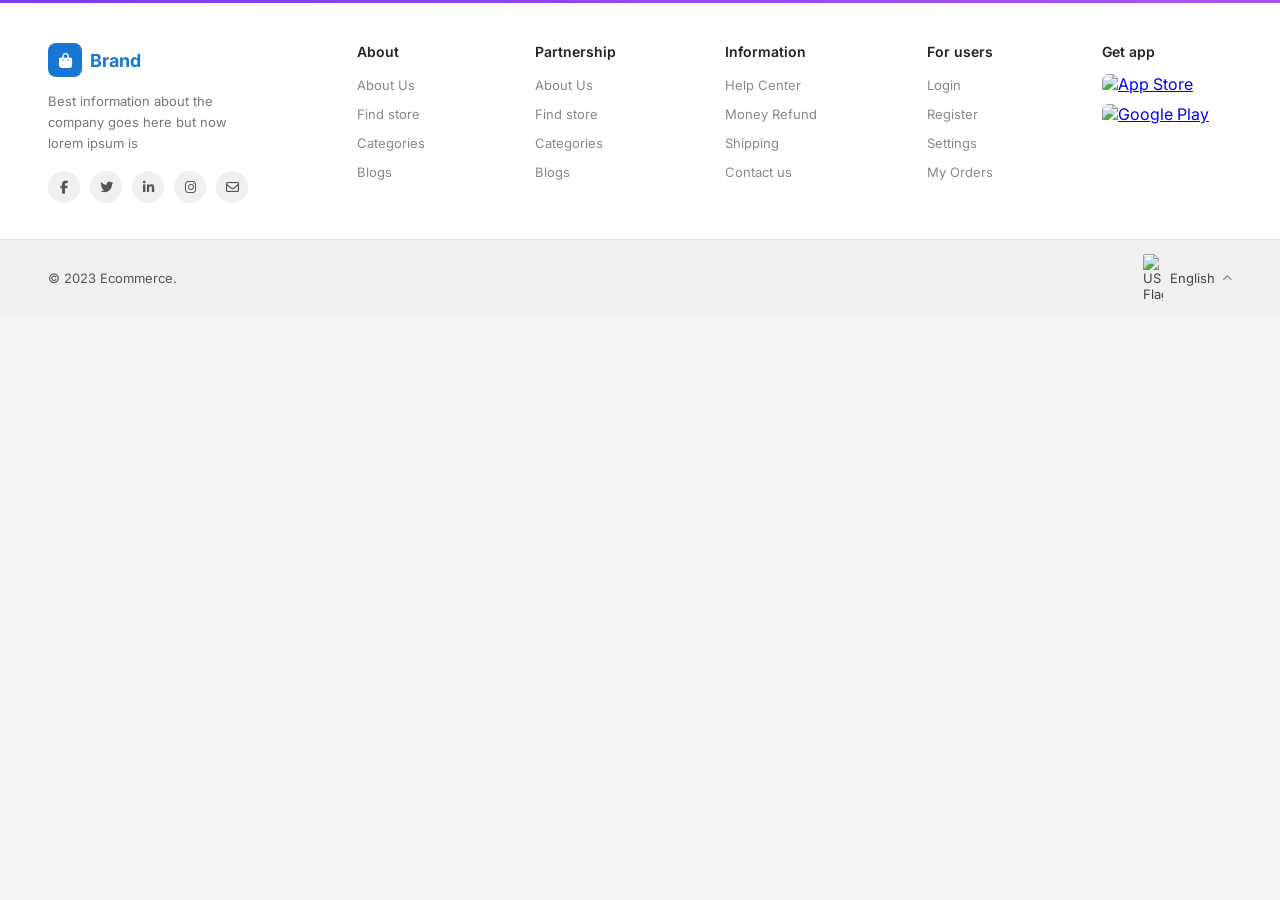
==== Week 1 Task/footer/index.html @ cd6aeb37 "Add footer component with language selector Add a complete footer component (index.html, style.css, " ====
<!DOCTYPE html>
<html lang="en">
<head>
  <meta charset="UTF-8" />
  <meta name="viewport" content="width=device-width, initial-scale=1.0"/>
  <title>Footer</title>
  <link rel="stylesheet" href="style.css" />
  <link rel="stylesheet" href="https://cdnjs.cloudflare.com/ajax/libs/font-awesome/6.5.0/css/all.min.css"/>

  <link rel="preconnect" href="https://fonts.googleapis.com" />
    <link rel="preconnect" href="https://fonts.gstatic.com" crossorigin />
    <link
      href="https://fonts.googleapis.com/css2?family=Inter:ital,opsz,wght@0,14..32,100..900;1,14..32,100..900&family=Manrope:wght@200..800&family=Outfit:wght@100..900&family=Playfair:ital,opsz,wght@0,5..1200,300..900;1,5..1200,300..900&display=swap"
      rel="stylesheet"
    />
</head>
<body>

  <footer>
    <!-- Top border accent -->
    <div class="footer-top-border"></div>

    <div class="footer-main">

      <!-- Brand Column -->
      <div class="footer-brand">
        <div class="brand">
          <div class="brand-icon">
            <i class="fa-solid fa-bag-shopping"></i>
          </div>
          <span class="brand-name">Brand</span>
        </div>
        <p class="brand-desc">
          Best information about the company goes here but now lorem ipsum is
        </p>
        <div class="social-icons">
          <a href="#"><i class="fa-brands fa-facebook-f"></i></a>
          <a href="#"><i class="fa-brands fa-twitter"></i></a>
          <a href="#"><i class="fa-brands fa-linkedin-in"></i></a>
          <a href="#"><i class="fa-brands fa-instagram"></i></a>
          <a href="#"><i class="fa-regular fa-envelope"></i></a>
        </div>
      </div>

      <!-- About Column -->
      <div class="footer-col">
        <h4>About</h4>
        <ul>
          <li><a href="#">About Us</a></li>
          <li><a href="#">Find store</a></li>
          <li><a href="#">Categories</a></li>
          <li><a href="#">Blogs</a></li>
        </ul>
      </div>

      <!-- Partnership Column -->
      <div class="footer-col">
        <h4>Partnership</h4>
        <ul>
          <li><a href="#">About Us</a></li>
          <li><a href="#">Find store</a></li>
          <li><a href="#">Categories</a></li>
          <li><a href="#">Blogs</a></li>
        </ul>
      </div>

      <!-- Information Column -->
      <div class="footer-col">
        <h4>Information</h4>
        <ul>
          <li><a href="#">Help Center</a></li>
          <li><a href="#">Money Refund</a></li>
          <li><a href="#">Shipping</a></li>
          <li><a href="#">Contact us</a></li>
        </ul>
      </div>

      <!-- For Users Column -->
      <div class="footer-col">
        <h4>For users</h4>
        <ul>
          <li><a href="#">Login</a></li>
          <li><a href="#">Register</a></li>
          <li><a href="#">Settings</a></li>
          <li><a href="#">My Orders</a></li>
        </ul>
      </div>

      <!-- Get App Column -->
      <div class="footer-col get-app">
        <h4>Get app</h4>
        <a href="#" class="app-btn">
          <img src="https://upload.wikimedia.org/wikipedia/commons/3/3c/Download_on_the_App_Store_Badge.svg" alt="App Store" />
        </a>
        <a href="#" class="app-btn">
          <img src="https://upload.wikimedia.org/wikipedia/commons/7/78/Google_Play_Store_badge_EN.svg" alt="Google Play" />
        </a>
      </div>

    </div>

    <!-- Bottom Bar -->
    <div class="footer-bottom">
      <span>© 2023 Ecommerce.</span>
      <div class="lang-selector" id="langSelector">
        <img src="https://flagcdn.com/w20/us.png" alt="US Flag" />
        <span>English</span>
        <i class="fa-solid fa-chevron-up small-icon"></i>
        <div class="lang-dropdown" id="langDropdown">
          <a href="#"><img src="https://flagcdn.com/w20/de.png" alt="DE" /> German</a>
          <a href="#"><img src="https://flagcdn.com/w20/fr.png" alt="FR" /> French</a>
          <a href="#"><img src="https://flagcdn.com/w20/pk.png" alt="PK" /> Urdu</a>
        </div>
      </div>
    </div>
  </footer>

  <script src="script.js"></script>
</body>
</html>
---- Week 1 Task/footer/style.css ----
* {
  margin: 0;
  padding: 0;
  box-sizing: border-box;
}

body {
  font-family: 'Inter', sans-serif;
  background: #f5f5f5;
}

/* ── TOP BORDER ACCENT ── */
.footer-top-border {
  height: 3px;
  background: linear-gradient(to right, #7c3aed, #a855f7);
}

/* ── FOOTER WRAPPER ── */
footer {
  background: #ffffff;
}

/* ── MAIN FOOTER CONTENT ── */
.footer-main {
  display: flex;
  align-items: flex-start;
  justify-content: space-between;
  gap: 32px;
  padding: 40px 48px 36px;
  flex-wrap: wrap;
}

/* ── BRAND COLUMN ── */
.footer-brand {
  max-width: 200px;
}

.brand {
  display: flex;
  align-items: center;
  gap: 8px;
  margin-bottom: 14px;
  cursor: pointer;
}

.brand-icon {
  background: #1976d2;
  color: #fff;
  width: 34px;
  height: 34px;
  border-radius: 8px;
  display: flex;
  align-items: center;
  justify-content: center;
  font-size: 15px;
}

.brand-name {
  font-size: 18px;
  font-weight: 700;
  color: #1976d2;
}

.brand-desc {
  font-size: 13px;
  color: #777;
  line-height: 1.6;
  margin-bottom: 18px;
}

/* Social Icons */
.social-icons {
  display: flex;
  gap: 10px;
}

.social-icons a {
  width: 32px;
  height: 32px;
  border-radius: 50%;
  background: #f0f0f0;
  color: #555;
  display: flex;
  align-items: center;
  justify-content: center;
  font-size: 13px;
  text-decoration: none;
  transition: background 0.2s, color 0.2s;
}

.social-icons a:hover {
  background: #1976d2;
  color: #fff;
}

/* ── LINK COLUMNS ── */
.footer-col h4 {
  font-size: 14px;
  font-weight: 600;
  color: #222;
  margin-bottom: 14px;
}

.footer-col ul {
  list-style: none;
  display: flex;
  flex-direction: column;
  gap: 9px;
}

.footer-col ul li a {
  text-decoration: none;
  font-size: 13px;
  color: #888;
  transition: color 0.2s;
}

.footer-col ul li a:hover {
  color: #1976d2;
}

/* ── GET APP COLUMN ── */
.get-app {
  display: flex;
  flex-direction: column;
  gap: 10px;
}

.get-app h4 {
  margin-bottom: 4px;
}

.app-btn img {
  width: 130px;
  display: block;
  border-radius: 6px;
  transition: opacity 0.2s;
}

.app-btn img:hover {
  opacity: 0.85;
}

/* ── BOTTOM BAR ── */
.footer-bottom {
  display: flex;
  align-items: center;
  justify-content: space-between;
  padding: 14px 48px;
  background: #f0f0f0;
  border-top: 1px solid #e0e0e0;
  font-size: 13px;
  color: #555;
}

/* Language Selector */
.lang-selector {
  position: relative;
  display: flex;
  align-items: center;
  gap: 7px;
  cursor: pointer;
  font-size: 13px;
  color: #444;
  user-select: none;
}

.lang-selector img {
  width: 20px;
  border-radius: 2px;
}

.small-icon {
  font-size: 10px;
  color: #888;
  transition: transform 0.2s;
}

.lang-selector.open .small-icon {
  transform: rotate(180deg);
}

/* Language Dropdown */
.lang-dropdown {
  display: none;
  position: absolute;
  bottom: calc(100% + 8px);
  right: 0;
  background: #fff;
  border: 1px solid #e0e0e0;
  border-radius: 6px;
  min-width: 140px;
  box-shadow: 0 -4px 12px rgba(0,0,0,0.1);
  padding: 6px 0;
  z-index: 100;
}

.lang-dropdown a {
  display: flex;
  align-items: center;
  gap: 8px;
  padding: 9px 14px;
  font-size: 13px;
  color: #333;
  text-decoration: none;
  transition: background 0.15s;
}

.lang-dropdown a img {
  width: 18px;
}

.lang-dropdown a:hover {
  background: #f0f4ff;
  color: #1976d2;
}

.lang-selector.open .lang-dropdown {
  display: block;
}
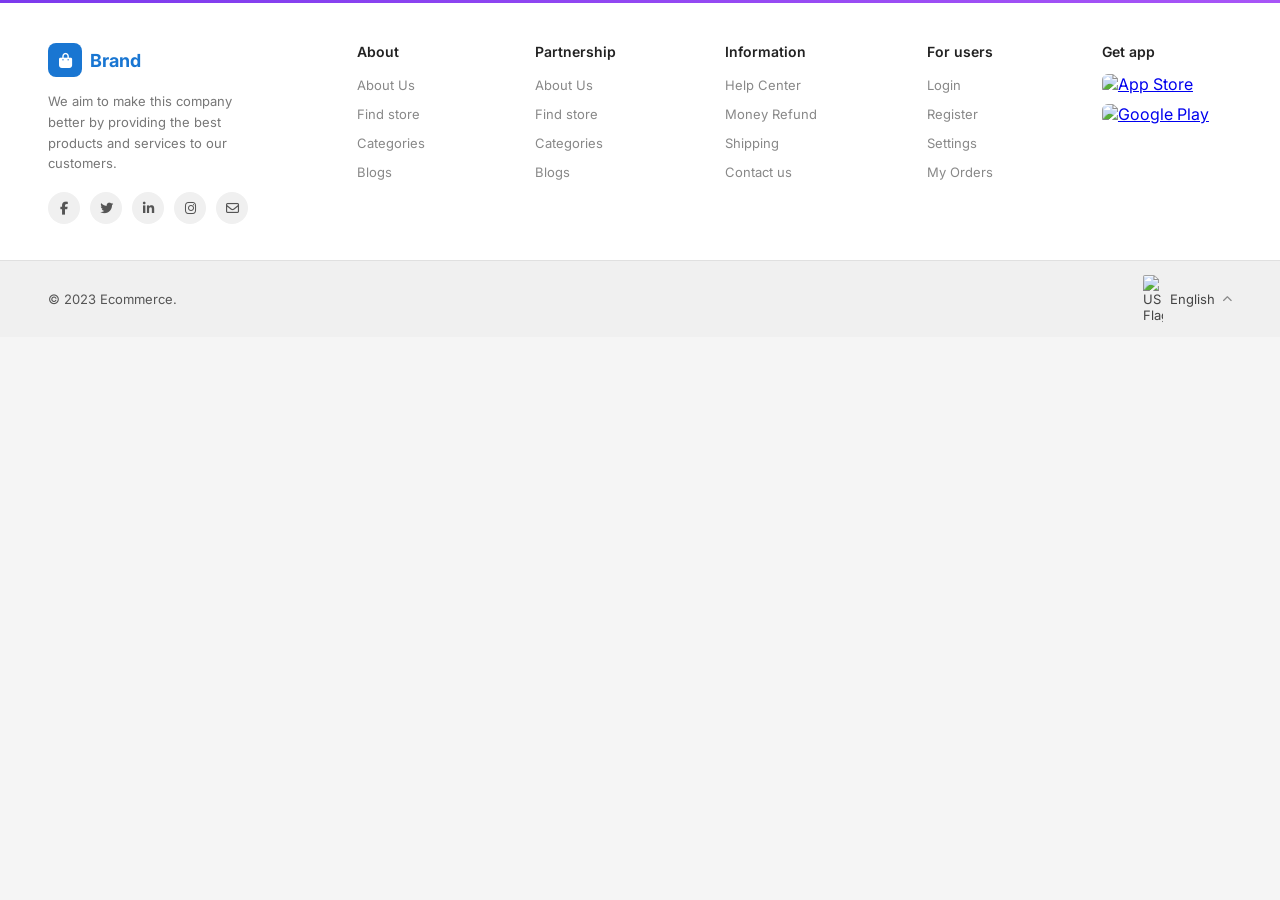
==== commit db23ae8a: "Update footer company description Replace placeholder lorem ipsum in the footer with a concise compa" ====
--- a/Week 1 Task/footer/index.html
+++ b/Week 1 Task/footer/index.html
@@ -31,7 +31,7 @@
           <span class="brand-name">Brand</span>
         </div>
         <p class="brand-desc">
-          Best information about the company goes here but now lorem ipsum is
+          We aim to make this company better by providing the best products and services to our customers.
         </p>
         <div class="social-icons">
           <a href="#"><i class="fa-brands fa-facebook-f"></i></a>
